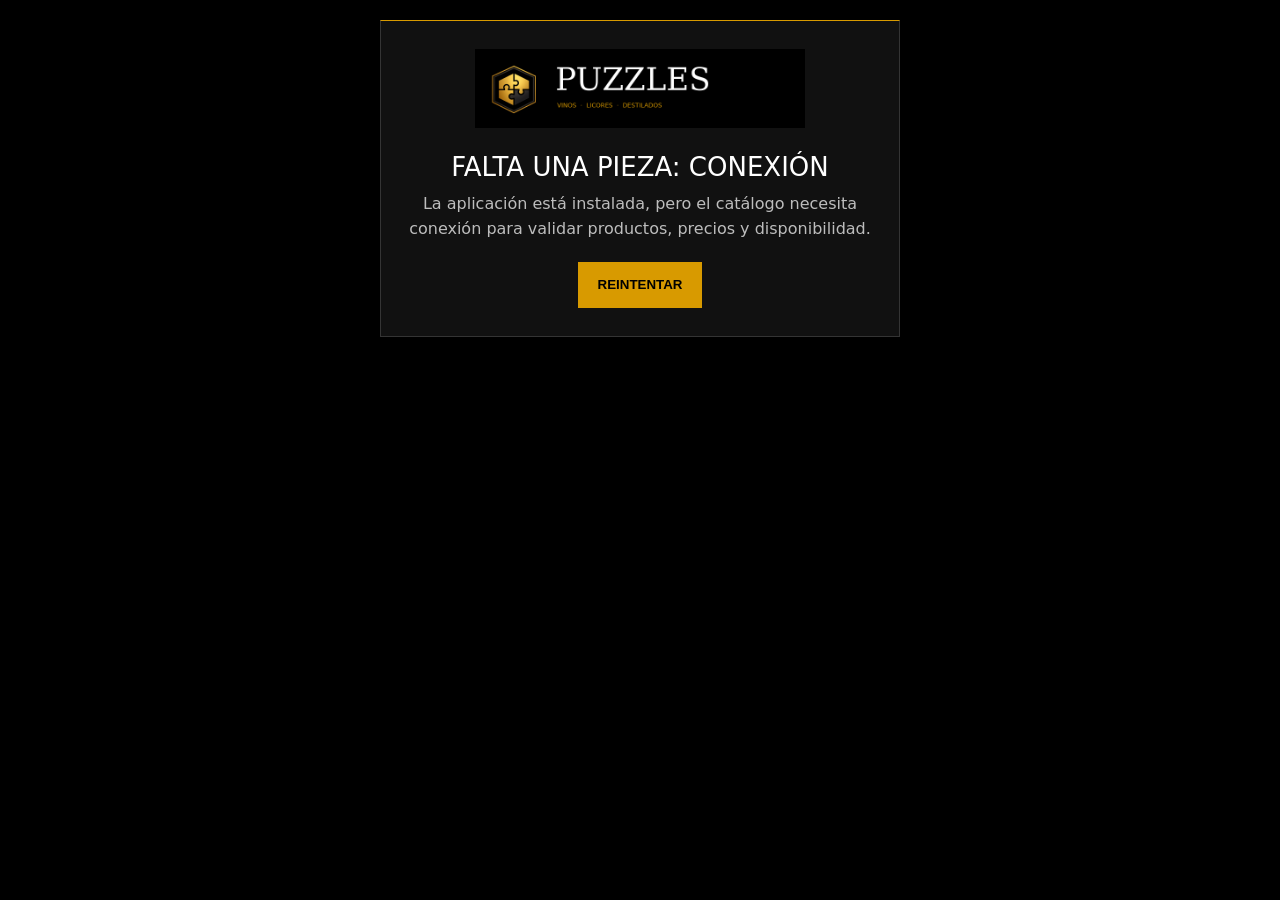
==== offline.html @ 1305cbcb "16" ====
<!doctype html>
<html lang="es-MX">
<head>
  <meta charset="utf-8">
  <meta
    name="viewport"
    content="width=device-width,initial-scale=1,viewport-fit=cover"
  >
  <meta name="theme-color" content="#000000">
  <title>PUZZLES · Sin conexión</title>
  <style>
    * { box-sizing: border-box; }

    html,
    body {
      min-height: 100%;
      margin: 0;
      background: #000;
      color: #fff;
      font-family:
        system-ui,
        -apple-system,
        "Segoe UI",
        sans-serif;
    }

    body {
      display: grid;
      place-items: center;
      padding:
        max(20px, env(safe-area-inset-top))
        max(20px, env(safe-area-inset-right))
        max(20px, env(safe-area-inset-bottom))
        max(20px, env(safe-area-inset-left));
    }

    main {
      width: min(520px, 100%);
      padding: 28px;
      border: 1px solid #343434;
      border-top-color: #d89a00;
      background: #111;
      text-align: center;
    }

    img {
      width: min(330px, 90%);
      margin-bottom: 20px;
    }

    h1 {
      margin: 0 0 10px;
      font-size: 26px;
      font-weight: 500;
      text-transform: uppercase;
    }

    p {
      margin: 0;
      color: #bdbdbd;
      line-height: 1.55;
    }

    button {
      min-height: 46px;
      margin-top: 20px;
      padding: 0 20px;
      border: 0;
      border-radius: 0;
      background: #d89a00;
      color: #000;
      font-weight: 800;
      text-transform: uppercase;
    }
  </style>
</head>
<body>
  <main>
    <img
      src="./assets/logo-puzzles-header.png"
      alt="PUZZLES"
    >

    <h1>Falta una pieza: conexión</h1>

    <p>
      La aplicación está instalada, pero el catálogo necesita
      conexión para validar productos, precios y disponibilidad.
    </p>

    <button type="button" onclick="location.reload()">
      Reintentar
    </button>
  </main>
</body>
</html>
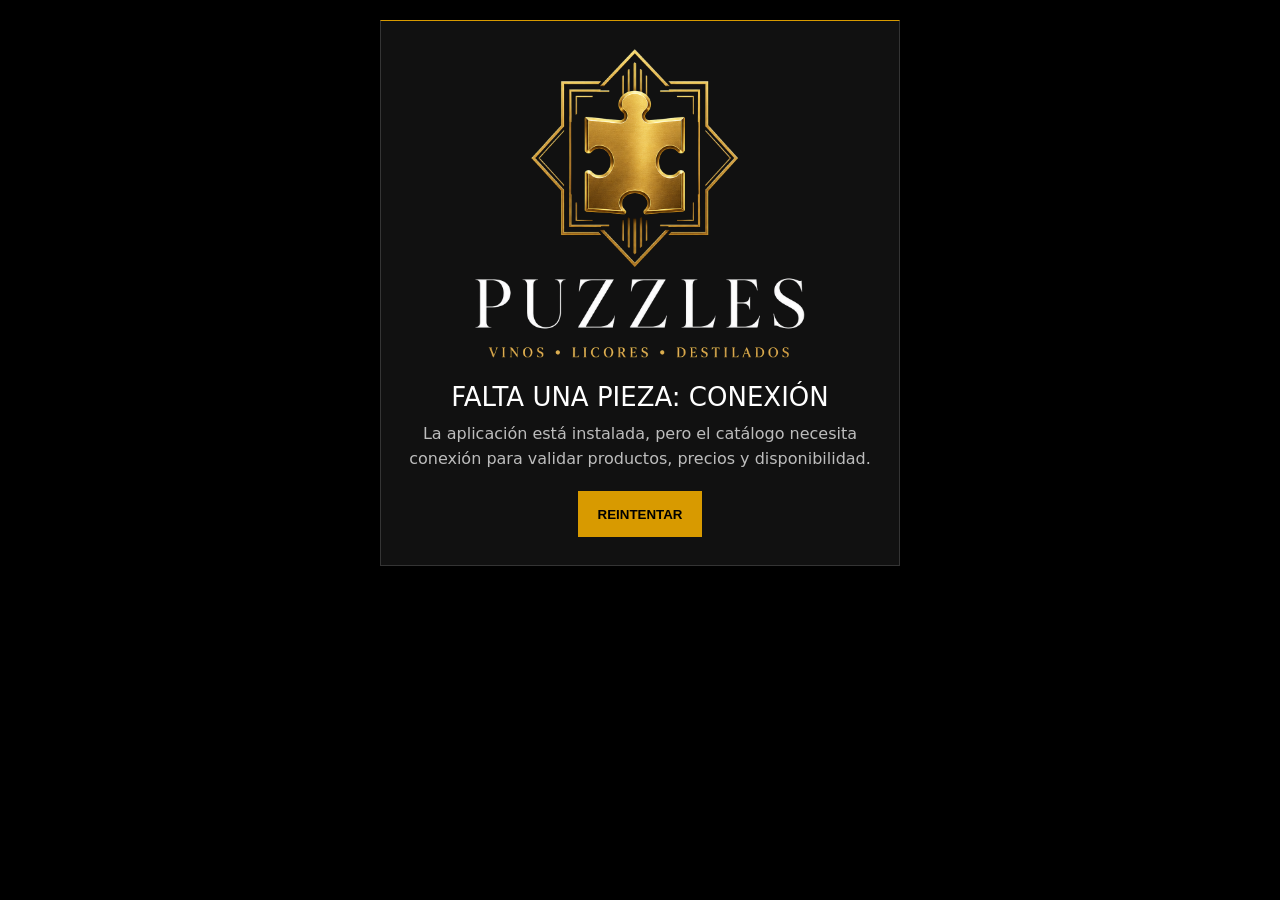
==== commit b812bf93: "13" ====
--- a/offline.html
+++ b/offline.html
@@ -77,7 +77,7 @@
 <body>
   <main>
     <img
-      src="./assets/logo-puzzles-header.png"
+      src="./assets/puzzles_logo.png"
       alt="PUZZLES"
     >
 
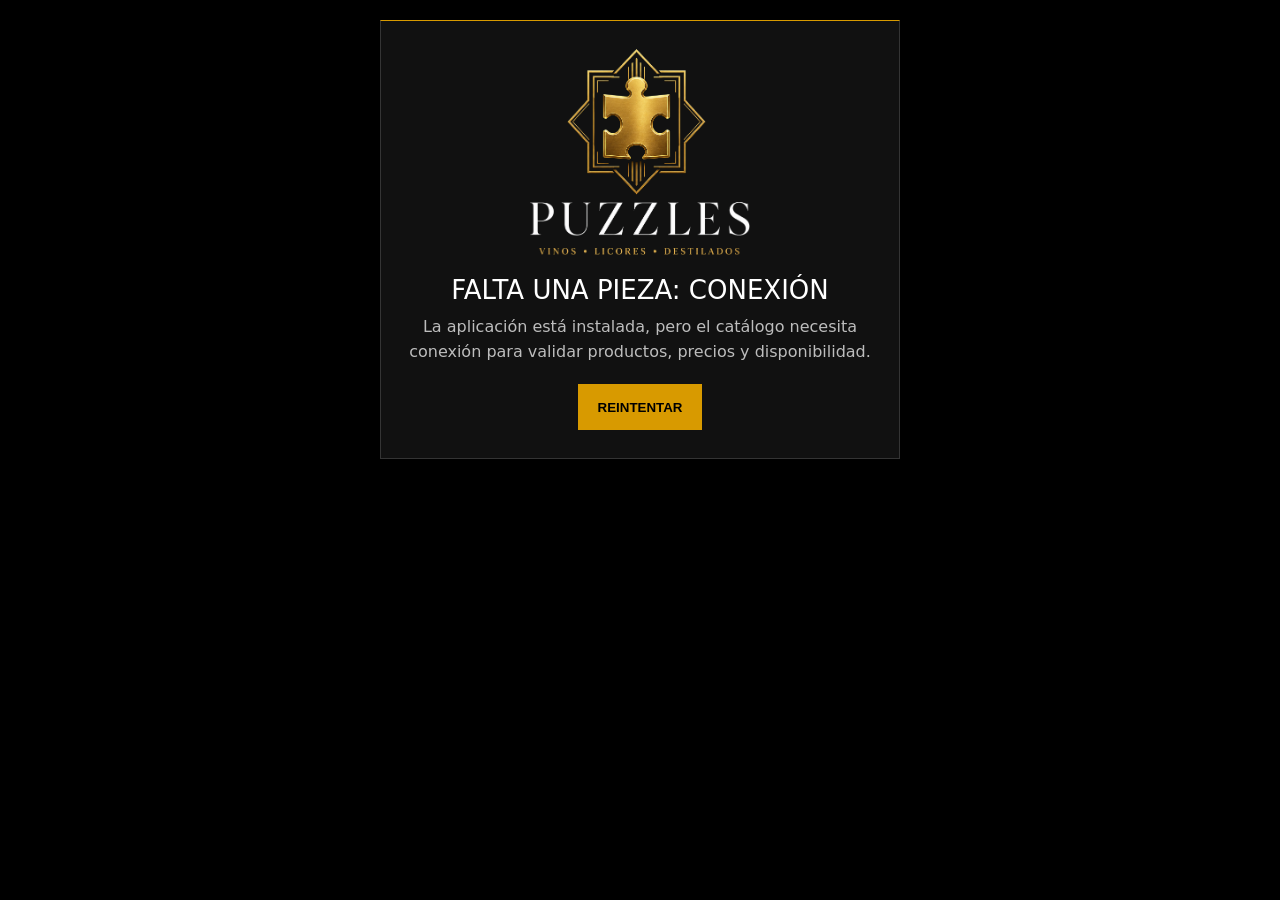
==== commit 1a665851: "13" ====
--- a/offline.html
+++ b/offline.html
@@ -77,7 +77,7 @@
 <body>
   <main>
     <img
-      src="./assets/puzzles_logo.png"
+      src="./assets/puzzles_logo.png?v=1.5.8-logo-stable"
       alt="PUZZLES"
     >
 
@@ -94,3 +94,15 @@
   </main>
 </body>
 </html>
+
+<!-- PUZZLES 1.5.8 · logo estable -->
+<style>
+  main img {
+    display: block;
+    width: min(220px, 62vw) !important;
+    height: auto !important;
+    max-height: 210px !important;
+    margin: 0 auto 20px !important;
+    object-fit: contain !important;
+  }
+</style>
